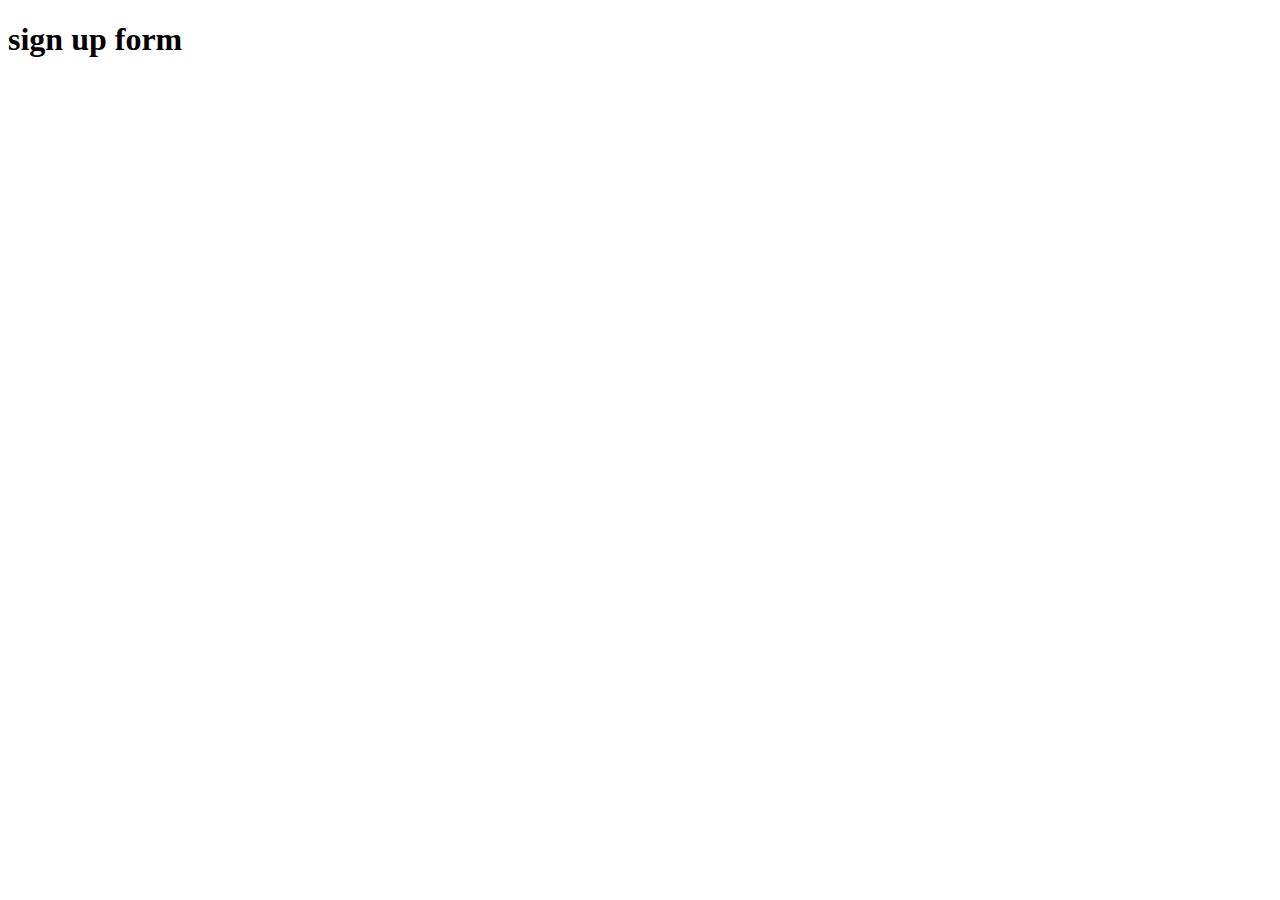
==== pages/signup.html @ b266c2df "Home Page Completed" ====
<!DOCTYPE html>
<html lang="en">
<head>
    <meta charset="UTF-8">
    <meta name="viewport" content="width=device-width, initial-scale=1.0">
    <title>Document</title>
</head>
<body>
    <h1> sign up form</h1>
</body>
</html>
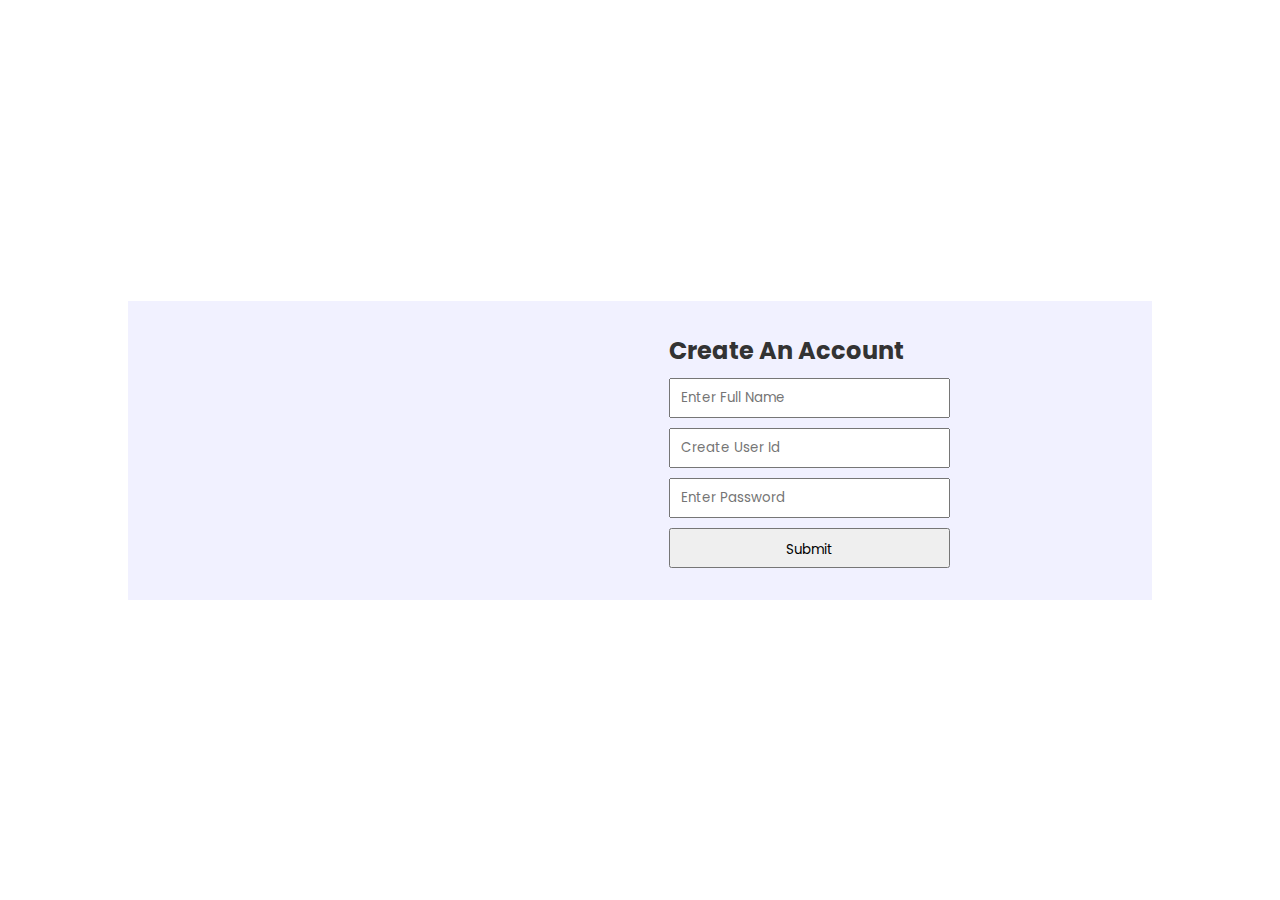
==== commit 8404fc25: "signup page modified" ====
--- a/pages/signup.html
+++ b/pages/signup.html
@@ -1,11 +1,55 @@
 <!DOCTYPE html>
 <html lang="en">
+
 <head>
     <meta charset="UTF-8">
     <meta name="viewport" content="width=device-width, initial-scale=1.0">
-    <title>Document</title>
+    <title>Create Account - Rajdev Yadav</title>
+
+    <!-- style sheet  -->
+    <link rel="stylesheet" href="../style.css">
 </head>
-<body>
-    <h1> sign up form</h1>
+
+<body id="signup">
+    <div class="signup-container">
+
+        <div>
+            <img src="https://cdn.dribbble.com/users/1292677/screenshots/6624773/businessman.gif" alt="">
+        </div>
+
+
+        <div>
+            <h2>Create An Account </h2>
+
+            <div class="form">
+                <input type="text" name="name" placeholder="Enter Full Name" id="fullname">
+                <input type="text" name="userId" placeholder="Create User Id" id="userId">
+                <input type="password" name="password" placeholder="Enter Password" id="password">
+
+                <button id="submitBtn">Submit</button>
+            </div>
+
+
+
+        </div>
+    </div>
+
+
+    <!-- javascript  -->
+    <script>
+
+        // selection of html elements
+        let submitBtn = document.getElementById("submitBtn");
+        let nameTag = document.getElementById("fullname");
+        let userIdTag = document.getElementById("userId");
+        let passwordTag = document.getElementById("password");
+
+
+       submitBtn.addEventListener("click", function(){
+        console.log(nameTag.value, userIdTag.value, passwordTag.value);
+       })
+
+    </script>
 </body>
+
 </html>--- a/style.css
+++ b/style.css
@@ -0,0 +1,85 @@
+@import url('https://fonts.googleapis.com/css2?family=Poppins:ital,wght@0,100;0,200;0,300;0,400;0,500;0,600;0,700;0,800;0,900;1,100;1,200;1,300;1,400;1,500;1,600;1,700;1,800;1,900&display=swap');
+
+*{
+    padding: 0;
+    margin: 0;
+    box-sizing: border-box;
+    font-family: "Poppins", sans-serif;
+}
+
+/* ##################################  */
+#home{
+    background-color: #fff;
+    color: #333;
+    min-height: 100vh;
+    width: 100%;
+    display: flex;
+    justify-content: center;
+    align-items: center;
+    text-align: center;
+}
+
+.home-btns{
+    display: flex;
+    justify-content: space-around;
+    align-items: center;
+    /* border: 1px solid #333; */
+    margin-top: 1rem;
+}
+.home-btns button{
+    padding: .5rem 2rem;
+    cursor: pointer;
+}
+
+.container-center{
+    display: flex;
+    justify-content: space-around;
+    align-items: center;
+}
+
+.home-img{
+    width: 500px;
+    margin-right: 1rem;
+}
+.home-img img{
+    width: 100%;
+    border-radius: 50%;
+    
+}
+
+
+/* ###############################  */
+#signup{
+    display: flex;
+    justify-content: center;
+    align-items: center;
+    min-height: 100vh;
+    width: 100%;
+}
+.signup-container{
+    width: 80%;
+    /* border: 2px solid green; */
+    padding: 2rem;
+    display: flex;
+    justify-content: space-around;
+    align-items: center;
+    background-color: #f1f1ff;
+}
+.signup-container h2{
+    color: #333;
+}
+.signup-container input, .signup-container button{
+    width: 100%;
+    height: 40px;
+    padding: 10px;
+    display: block;
+    margin-top: 10px;
+}
+
+.signup-container button{
+    cursor: pointer;
+}
+
+.signup-container img{
+    width: 350px;
+}